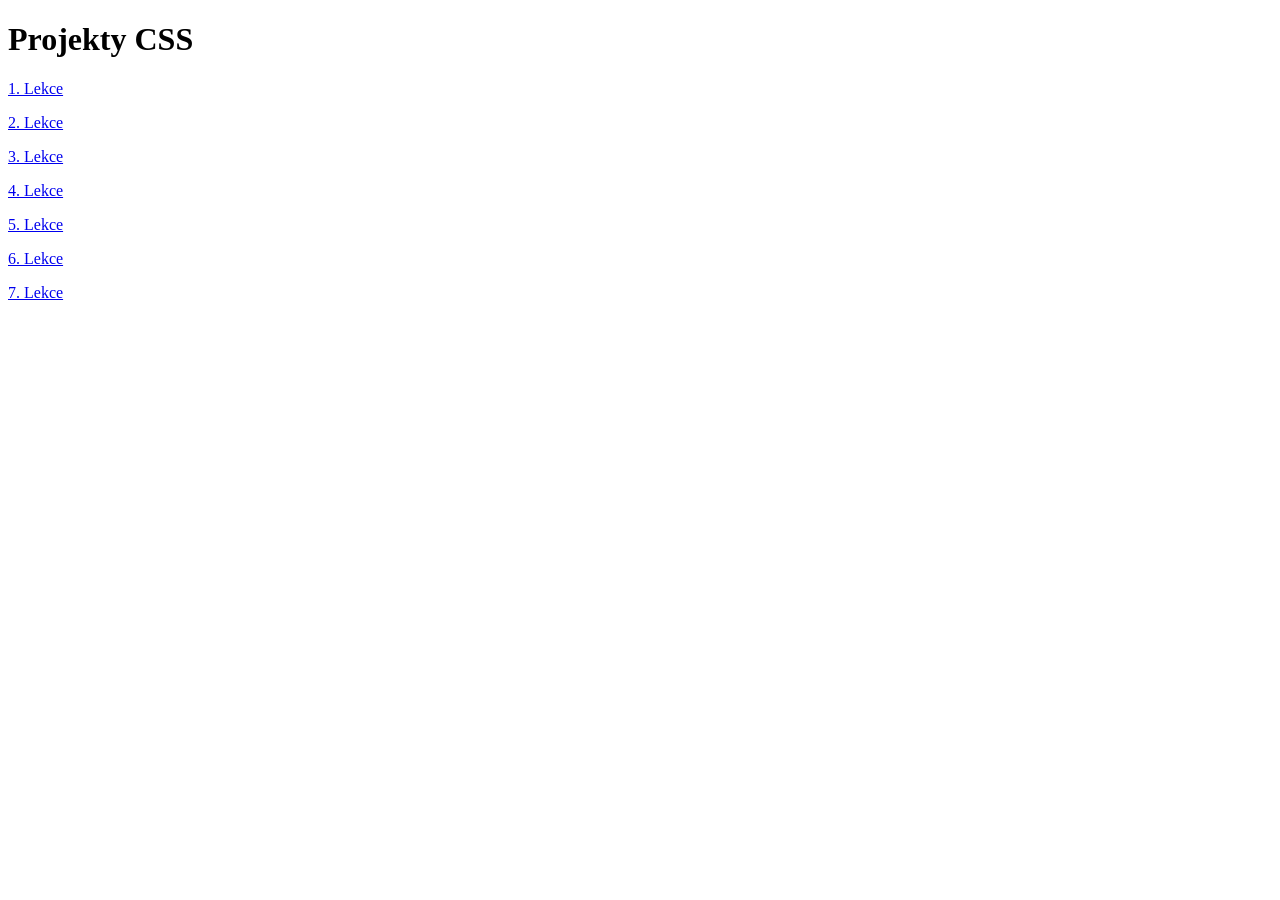
==== index.html @ 1c36d9da "Add files via upload" ====
<!DOCTYPE html>
<html lang="en">
<head>
    <meta charset="UTF-8">
    <meta name="viewport" content="width=device-width, initial-scale=1.0">
    <title>Document</title>
</head>
<body>
    <h1>Projekty CSS</h1>
    <p></p><a href="./CSS_1lekce/1/index.html">1. Lekce</a>
   <p></p> <a href="./CSS_1lekce/2/index.html">2. Lekce</a>
    <P></P><a href="./CSS_1lekce/3/index.html">3. Lekce</a>
   <p></p> <a href="./CSS_1lekce/4/index.html">4. Lekce</a>
    <p></p><a href="./CSS_1lekce/5/index.html">5. Lekce</a>
    <p></p><a href="./CSS_1lekce/6/index.html">6. Lekce</a>
    <p></p><a href="./CSS_1lekce/7/index.html">7. Lekce</a>
</body>
</html>
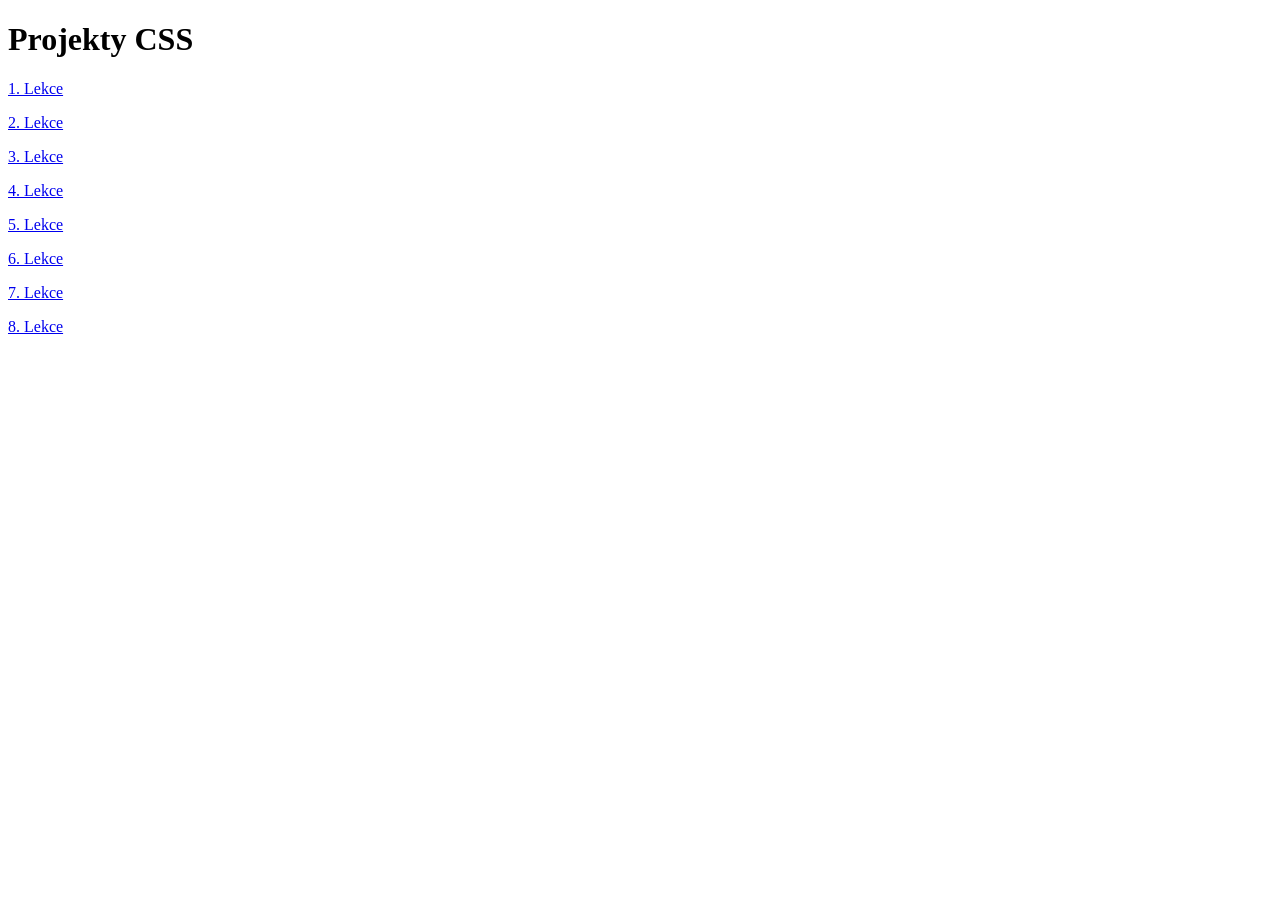
==== commit 36b88c4b: "Update index.html" ====
--- a/index.html
+++ b/index.html
@@ -7,12 +7,14 @@
 </head>
 <body>
     <h1>Projekty CSS</h1>
-    <p></p><a href="./CSS_1lekce/1/index.html">1. Lekce</a>
-   <p></p> <a href="./CSS_1lekce/2/index.html">2. Lekce</a>
-    <P></P><a href="./CSS_1lekce/3/index.html">3. Lekce</a>
-   <p></p> <a href="./CSS_1lekce/4/index.html">4. Lekce</a>
-    <p></p><a href="./CSS_1lekce/5/index.html">5. Lekce</a>
-    <p></p><a href="./CSS_1lekce/6/index.html">6. Lekce</a>
-    <p></p><a href="./CSS_1lekce/7/index.html">7. Lekce</a>
+    <p></p><a href="./1/index.html">1. Lekce</a>
+   <p></p> <a href="./2/index.html">2. Lekce</a>
+    <P></P><a href="./3/index.html">3. Lekce</a>
+   <p></p> <a href="./4/index.html">4. Lekce</a>
+    <p></p><a href="./5/index.html">5. Lekce</a>
+    <p></p><a href="./6/index.html">6. Lekce</a>
+    <p></p><a href="./7/index.html">7. Lekce</a>
+    <p></p><a href="./8/index.html">8. Lekce</a>
 </body>
-</html>+
+</html>
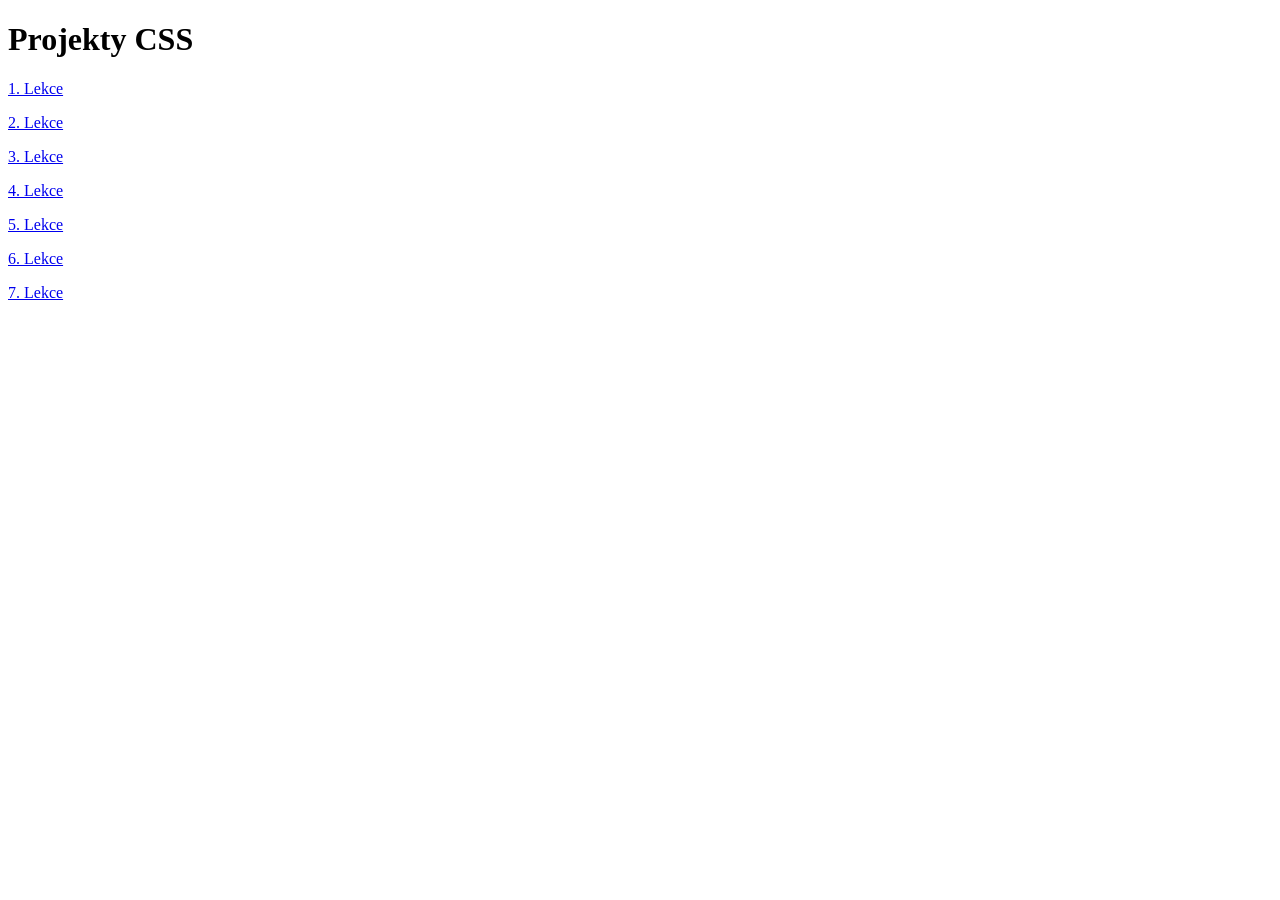
==== commit d17816ef: "Add files via upload" ====
--- a/index.html
+++ b/index.html
@@ -14,7 +14,5 @@
     <p></p><a href="./5/index.html">5. Lekce</a>
     <p></p><a href="./6/index.html">6. Lekce</a>
     <p></p><a href="./7/index.html">7. Lekce</a>
-    <p></p><a href="./8/index.html">8. Lekce</a>
 </body>
-
-</html>
+</html>
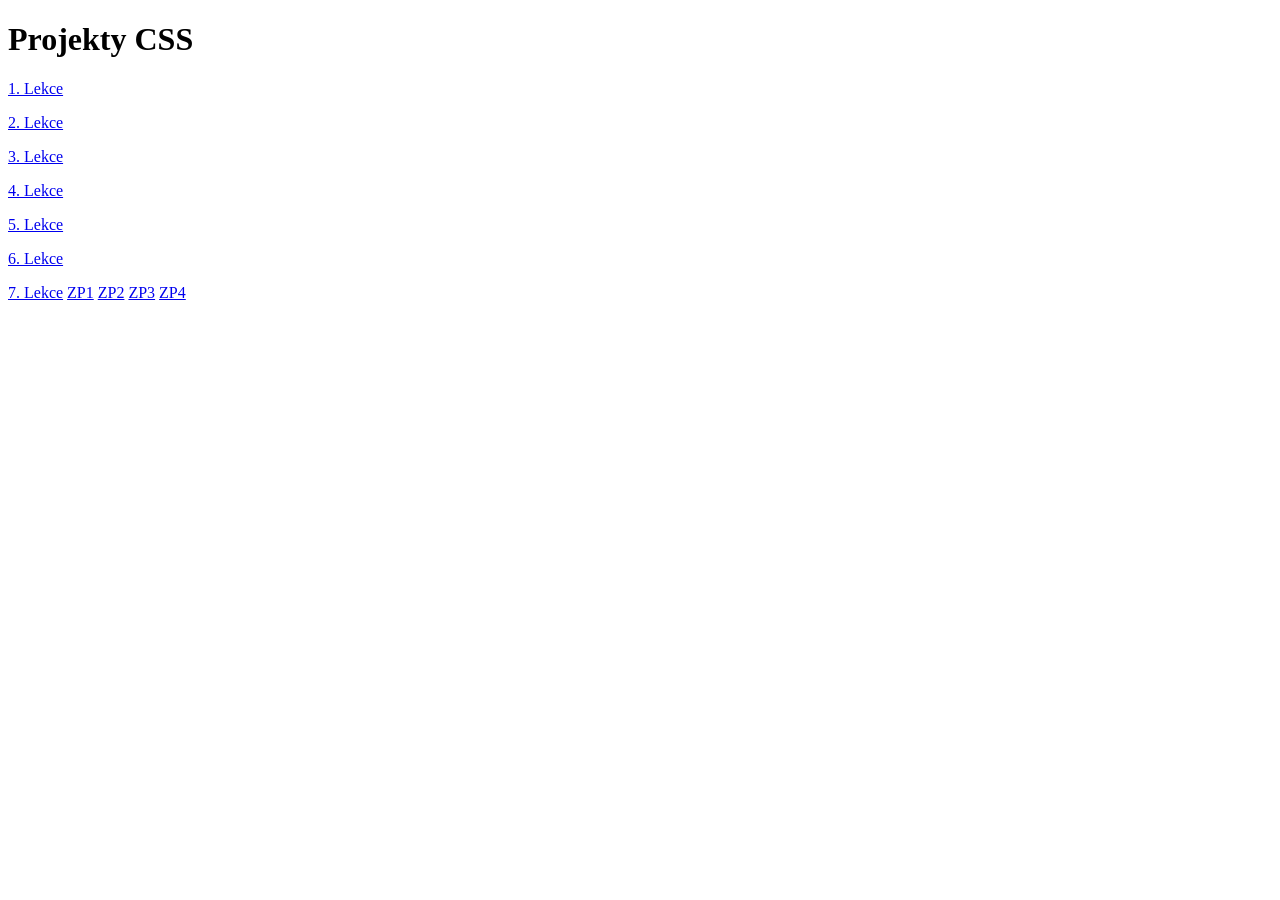
==== commit d27401ac: "Update index.html" ====
--- a/index.html
+++ b/index.html
@@ -14,5 +14,9 @@
     <p></p><a href="./5/index.html">5. Lekce</a>
     <p></p><a href="./6/index.html">6. Lekce</a>
     <p></p><a href="./7/index.html">7. Lekce</a>
+    <a href="./ZP/ZP 1/index.html">ZP1</a> 
+     <a href="./ZP 2/1/index.html">ZP2</a>
+     <a href="./ZP 3/index.html">ZP3</a>
+     <a href="./ZP4/index.html">ZP4</a>
 </body>
-</html>+</html>
